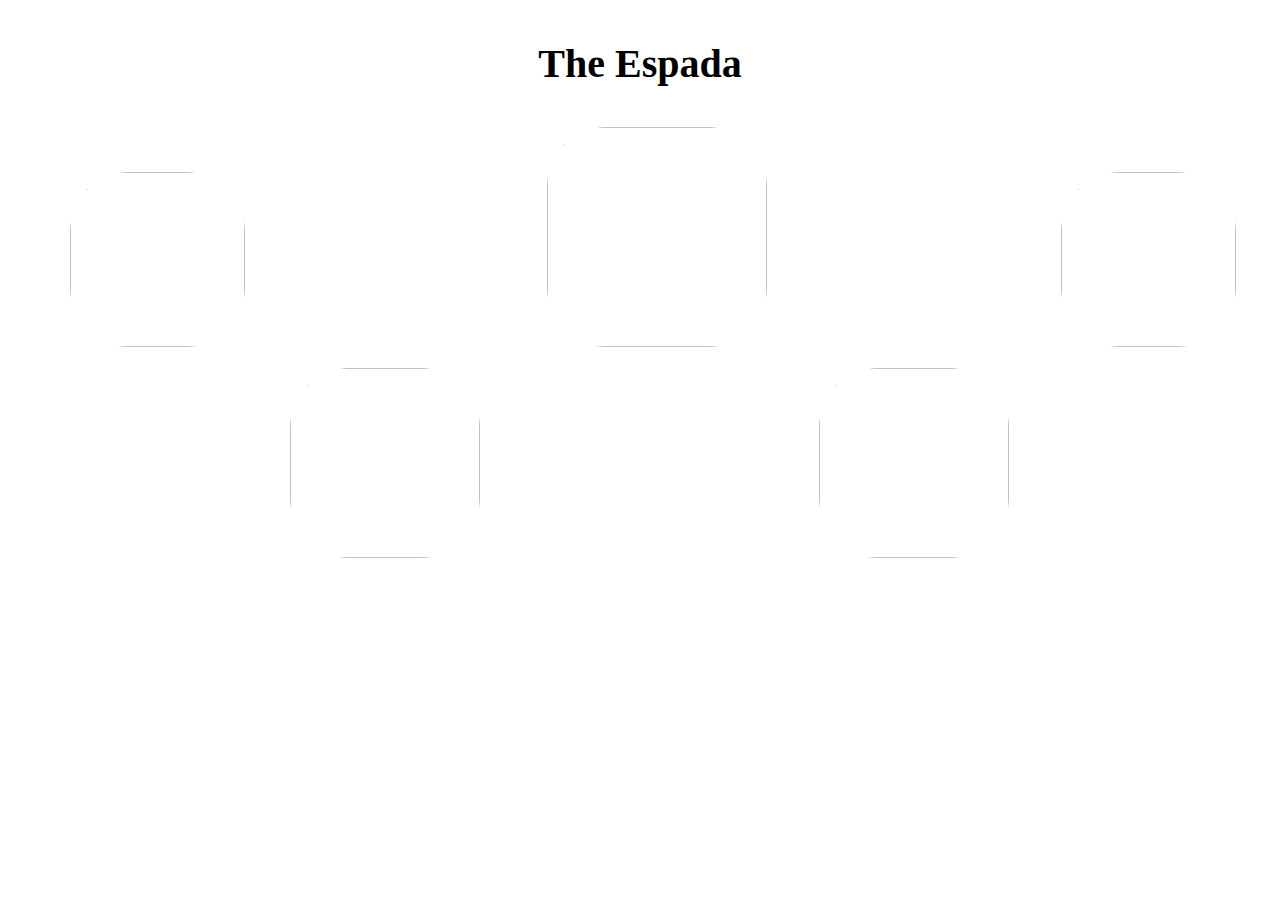
==== Espada.html @ f302633d "Add files via upload" ====
<!DOCTYPE html>
	<head>
  <link rel="stylesheet" href="styling.css">
  <title>Bleach</title>
	</head>

	<body>
		<p class="title-espada">The Espada</p>
		<img class="uluq" src="Images/uluq.jpg" alt="">
		<a href="index.html"><img class="aizen" src="Images/aizen.jpg" alt=""></a>
		<img class="grim" src="Images/grimjow.jpg" alt="">
		<img class="stark" src="Images/stark.webp" alt="">
		<img class="bara" src="Images/barragan.webp" alt="">
	</body>
</html>
---- styling.css ----
.title-logo{
  width: 1300px;
  position: relative;
}
.title-name{
  width: 200px;
  margin-top: -720px;
  margin-left: 280px;
  width: 300px;
  position: absolute;
}
.captain, .ichigo, .espada{
  margin-top: -600px;
  position: absolute;
  border: none;
  border-radius: 10px;
  padding-left: 20px;
  padding-right: 20px;
  padding-top: 7px;
  padding-bottom: 7px;
  color: white;
  font-weight: bold;
  font-size: 18px;
  cursor: pointer;
}
.captain{
  margin-left: 100px;
  background-color: rgb(43, 236, 143);
  box-shadow: 0px 0px 20px rgb(244, 231, 231);
}
.captain:hover{
  color: rgb(43, 236, 143);
  background-color: rgb(255, 255, 255);
}
.ichigo{
  margin-left: 350px;
  background-color: orange;
  box-shadow: 0px 0px 25px rgb(255,255,255);
}
.ichigo:hover{
  background-color: rgb(255, 255, 255);
  color: orange;
}
.espada{
  margin-left: 610px;
  background-color: rgb(35, 212, 228);
  box-shadow: 0px 0px 20px rgba(255,255,255);
}
.espada:hover{
  background-color: rgb(255, 255, 255);
  color:rgb(35, 212, 228);
}
.firstLine{
  position: absolute;
  color: white;
  margin-top: -450px;
  margin-left: 50px;
  font-family: helvetica;
  font-size: 23px;
  font-weight: bold;
}
.secondLine{
  position: absolute;
  color: white;
  font-family: helvetica;
  font-size: 20px;
  font-weight: bold;
  margin-top: -390px;
  margin-left: 50px;
  width: 650px;

}
.thirdLine{
  position: absolute;
  color: white;
  font-family: helvetica;
  font-size: 25px;
  margin-left: 520px;
  margin-top: -320px;
}
.title-gotei{
  font-size: 40px;
  font-weight: bold;
  text-align: center;

}
.bya{
  width: 165px;
  height: 165px;
  object-fit: cover;
  object-position: right; 
  border-radius: 60px;
  margin-left: 70px;  
  cursor: pointer;
}
.bya:hover, .hitsu:hover, .shun:hover, .keni:hover{
  box-shadow: 0px 0px 10px rgba(0,0,0,0.6);
}
.yama:hover, .aizen:hover{
  box-shadow: 0px 0px 10px rgba(0,0,0,0.8);
}
.hitsu{
  width: 165px;
  height: 165px;
  object-fit: cover;
  object-position: left; 
  border-radius: 60px;
  margin-left: 288px;  
  cursor: pointer;
}
.yama{
  width: 200px;
  height: 200px;
  object-fit: cover;
  object-position: center; 
  border-radius: 60px;
  margin-left: 298px;  
  cursor: pointer;
}
.shun{
  width: 170px;
  height: 170px;
  object-fit: cover;
  object-position: center; 
  border-radius: 60px;
  margin-left: 290px; 
  margin-top: 30px; 
  cursor: pointer;
}
.keni{
  width: 170px;
  height: 170px;
  object-fit: cover;
  object-position: center; 
  border-radius: 60px;
  margin-left: 330px; 
  margin-top: 30px; 
  cursor: pointer;
}
.title-espada{
  font-size: 40px;
  font-weight: bold;
  text-align: center;

}
.uluq{
  width: 175px;
  height: 175px;
  object-fit: cover;
  object-position: right; 
  border-radius: 60px;
  margin-left: 70px;  
  cursor: pointer;
}
.aizen:hover, .bara:hover, .grim:hover, .stark:hover, .uluq:hover{
  box-shadow: 0px 0px 10px rgba(0,0,0,0.6);
}
.bara{
  width: 190px;
  height: 190px;
  object-fit: cover;
  object-position: left; 
  border-radius: 60px;
  margin-left: 335px;  
  cursor: pointer;
}
.aizen{
  width: 220px;
  height: 220px;
  object-fit: cover;
  object-position: center; 
  border-radius: 60px;
  margin-left: 298px;  
  cursor: pointer;
}
.stark{
  width: 190px;
  height: 190px;
  object-fit: cover;
  object-position: center; 
  border-radius: 60px;
  margin-left: 290px; 
  margin-top: 17px; 
  cursor: pointer;
}
.grim{
  width: 175px;
  height: 175px;
  object-fit: cover;
  object-position: left; 
  border-radius: 60px;
  margin-left: 290px; 
  cursor: pointer;
}
.ichi{
  width: 400px;
  display: block;
  margin-top: 15px;
  margin-left: 440px;
  box-shadow: 0px 0px 15px rgb(0,0,0);
}
body{
  margin: 0;
}
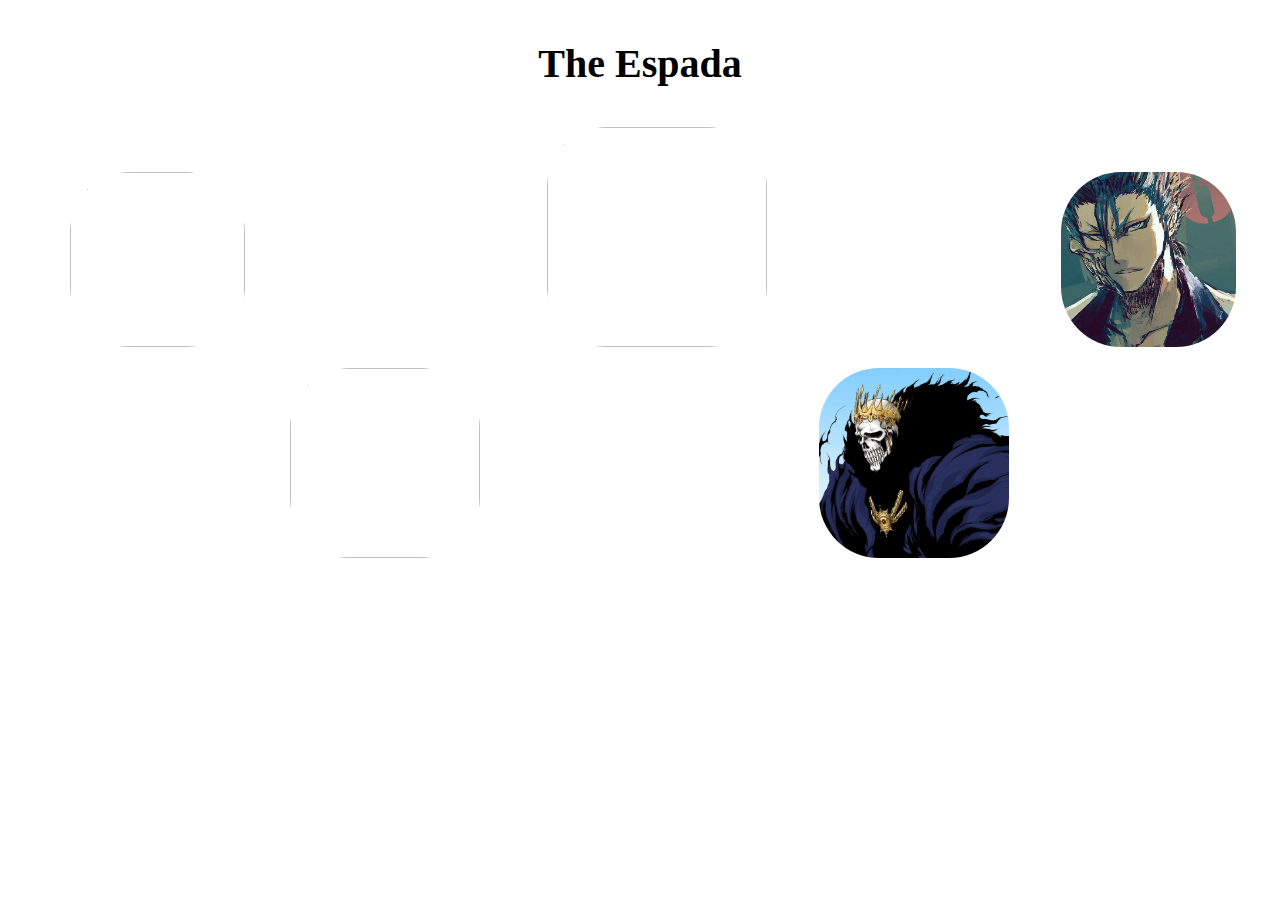
==== commit d6bb9399: "Update Espada.html" ====
--- a/Espada.html
+++ b/Espada.html
@@ -6,10 +6,10 @@
 
 	<body>
 		<p class="title-espada">The Espada</p>
-		<img class="uluq" src="Images/uluq.jpg" alt="">
-		<a href="index.html"><img class="aizen" src="Images/aizen.jpg" alt=""></a>
-		<img class="grim" src="Images/grimjow.jpg" alt="">
-		<img class="stark" src="Images/stark.webp" alt="">
-		<img class="bara" src="Images/barragan.webp" alt="">
+		<img class="uluq" src="images/uluq.jpg" alt="">
+		<a href="index.html"><img class="aizen" src="images/aizen.jpg" alt=""></a>
+		<img class="grim" src="images/grimjow.jpg" alt="">
+		<img class="stark" src="images/stark.webp" alt="">
+		<img class="bara" src="images/barragan.webp" alt="">
 	</body>
-</html>+</html>
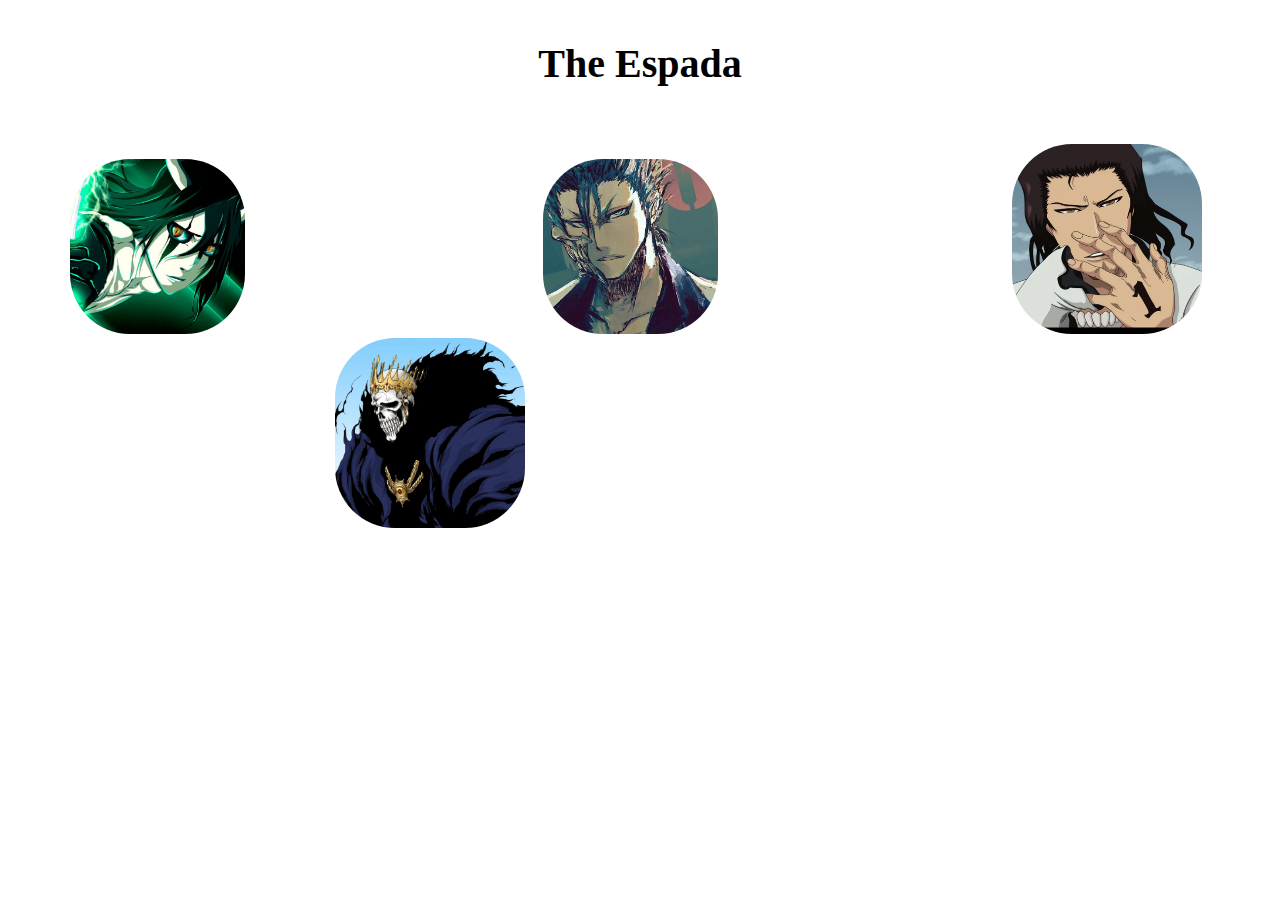
==== commit 720e4d51: "Update Espada.html" ====
--- a/Espada.html
+++ b/Espada.html
@@ -6,10 +6,10 @@
 
 	<body>
 		<p class="title-espada">The Espada</p>
-		<img class="uluq" src="images/uluq.jpg" alt="">
-		<a href="index.html"><img class="aizen" src="images/aizen.jpg" alt=""></a>
+		<img class="uluq" src="images/Uluq.jpg" alt="">
+		<a href="index.html"><img class="Aizen" src="images/aizen.jpg" alt=""></a>
 		<img class="grim" src="images/grimjow.jpg" alt="">
-		<img class="stark" src="images/stark.webp" alt="">
+		<img class="stark" src="images/Stark.webp" alt="">
 		<img class="bara" src="images/barragan.webp" alt="">
 	</body>
 </html>
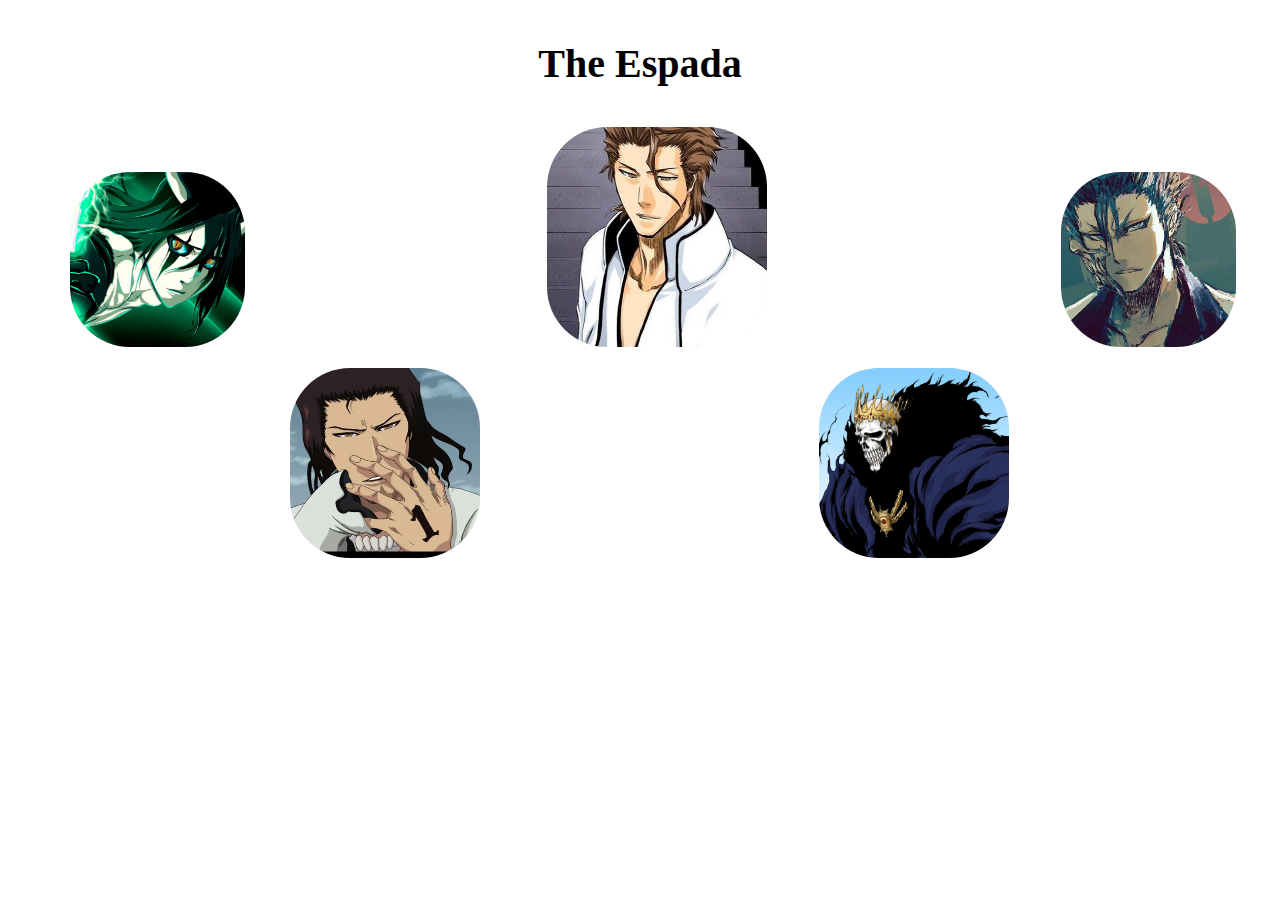
==== commit 2003d3b9: "Update Espada.html" ====
--- a/Espada.html
+++ b/Espada.html
@@ -7,7 +7,7 @@
 	<body>
 		<p class="title-espada">The Espada</p>
 		<img class="uluq" src="images/Uluq.jpg" alt="">
-		<a href="index.html"><img class="Aizen" src="images/aizen.jpg" alt=""></a>
+		<a href="index.html"><img class="aizen" src="images/Aizen.jpg" alt=""></a>
 		<img class="grim" src="images/grimjow.jpg" alt="">
 		<img class="stark" src="images/Stark.webp" alt="">
 		<img class="bara" src="images/barragan.webp" alt="">
